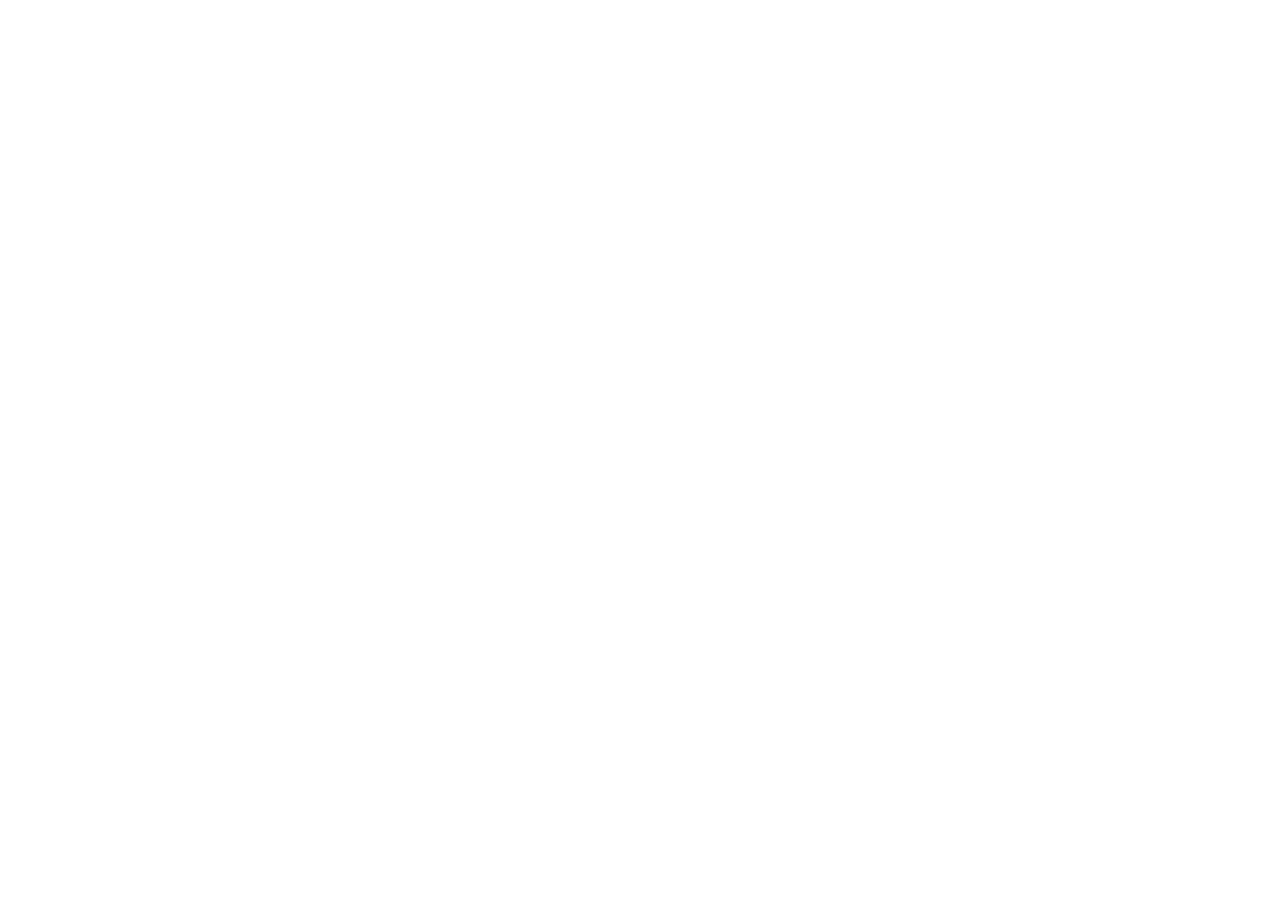
==== fb.html @ 861060bb "add fb tutorial" ====
<html>
<body>
<script src="http://connect.facebook.net/zw_TW/all.js"></script>
<script>
	var ihandle=null;
	window.fbAsyncInit=function() {
		FB.init({appId:'740163129377550',status:true,cookie:true,xfbml:true,oauth:true});
		ihandle=setInterval(FB.getLoginStatus.bind(FB,loginstatus),1000);
	}
	var loginstatus=function(response) {
		if (!response.authoResponse) return;
		clearInterval(ihandle);
		document.getElementById("command").value="/me";
	}
	var callfb=function() {
		var command=document.getElementById("command").value;
		FB.api(command,function(response){
			document.getElementById("jsonres").innerHTML=JSON.stringify(response);
		})
	}
</script>
<div id="fb-root"></div>
<div class="fb-login-button" size="large" scope="user_status,email" autologoutlink="true"></div>
</body>
</html>
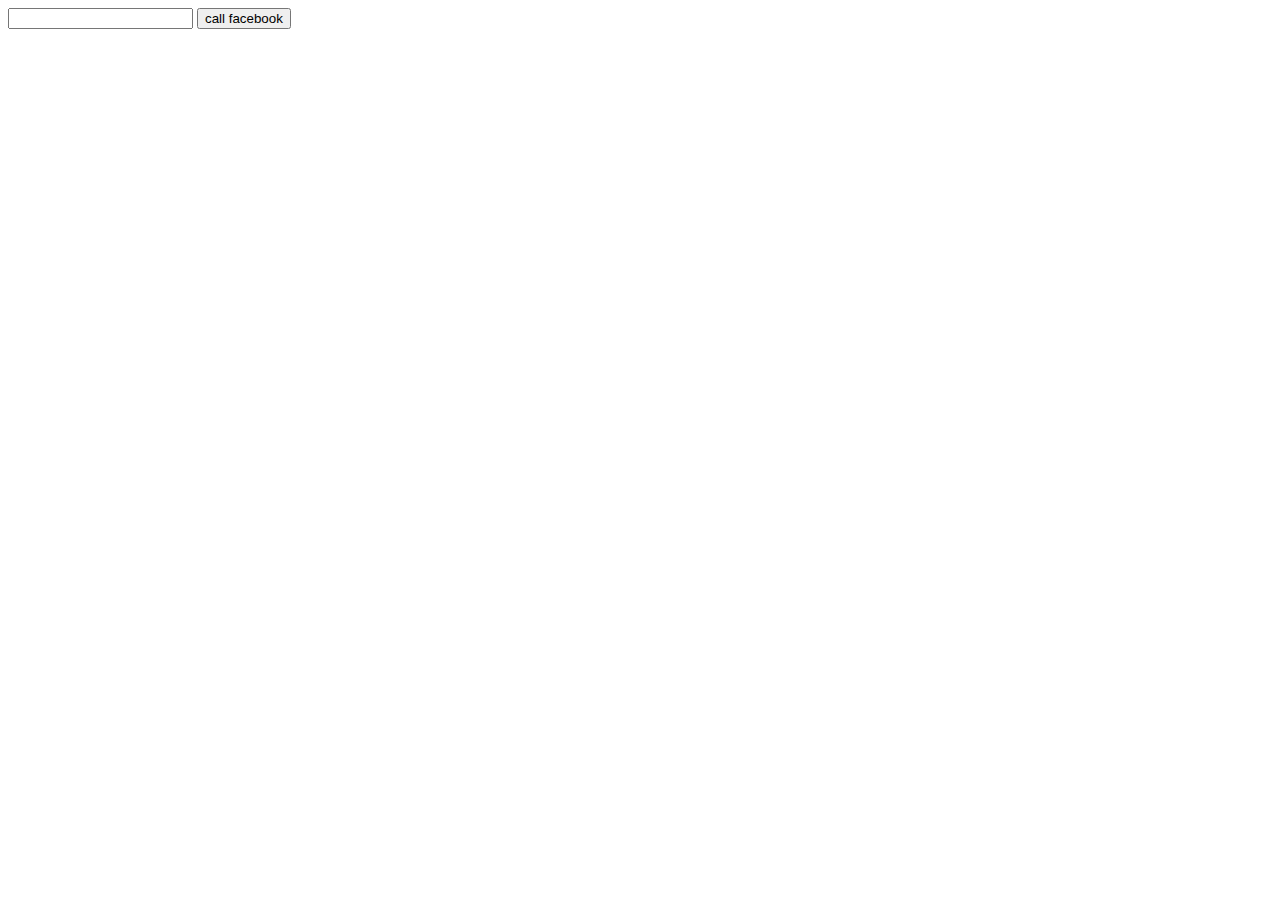
==== commit 37e79e80: "forget to add ui" ====
--- a/fb.html
+++ b/fb.html
@@ -21,5 +21,8 @@
 </script>
 <div id="fb-root"></div>
 <div class="fb-login-button" size="large" scope="user_status,email" autologoutlink="true"></div>
+<input id="command"></input>
+<button onClick="callfb()">call facebook</button>
+<div id="jsonres"></div>
 </body>
 </html>